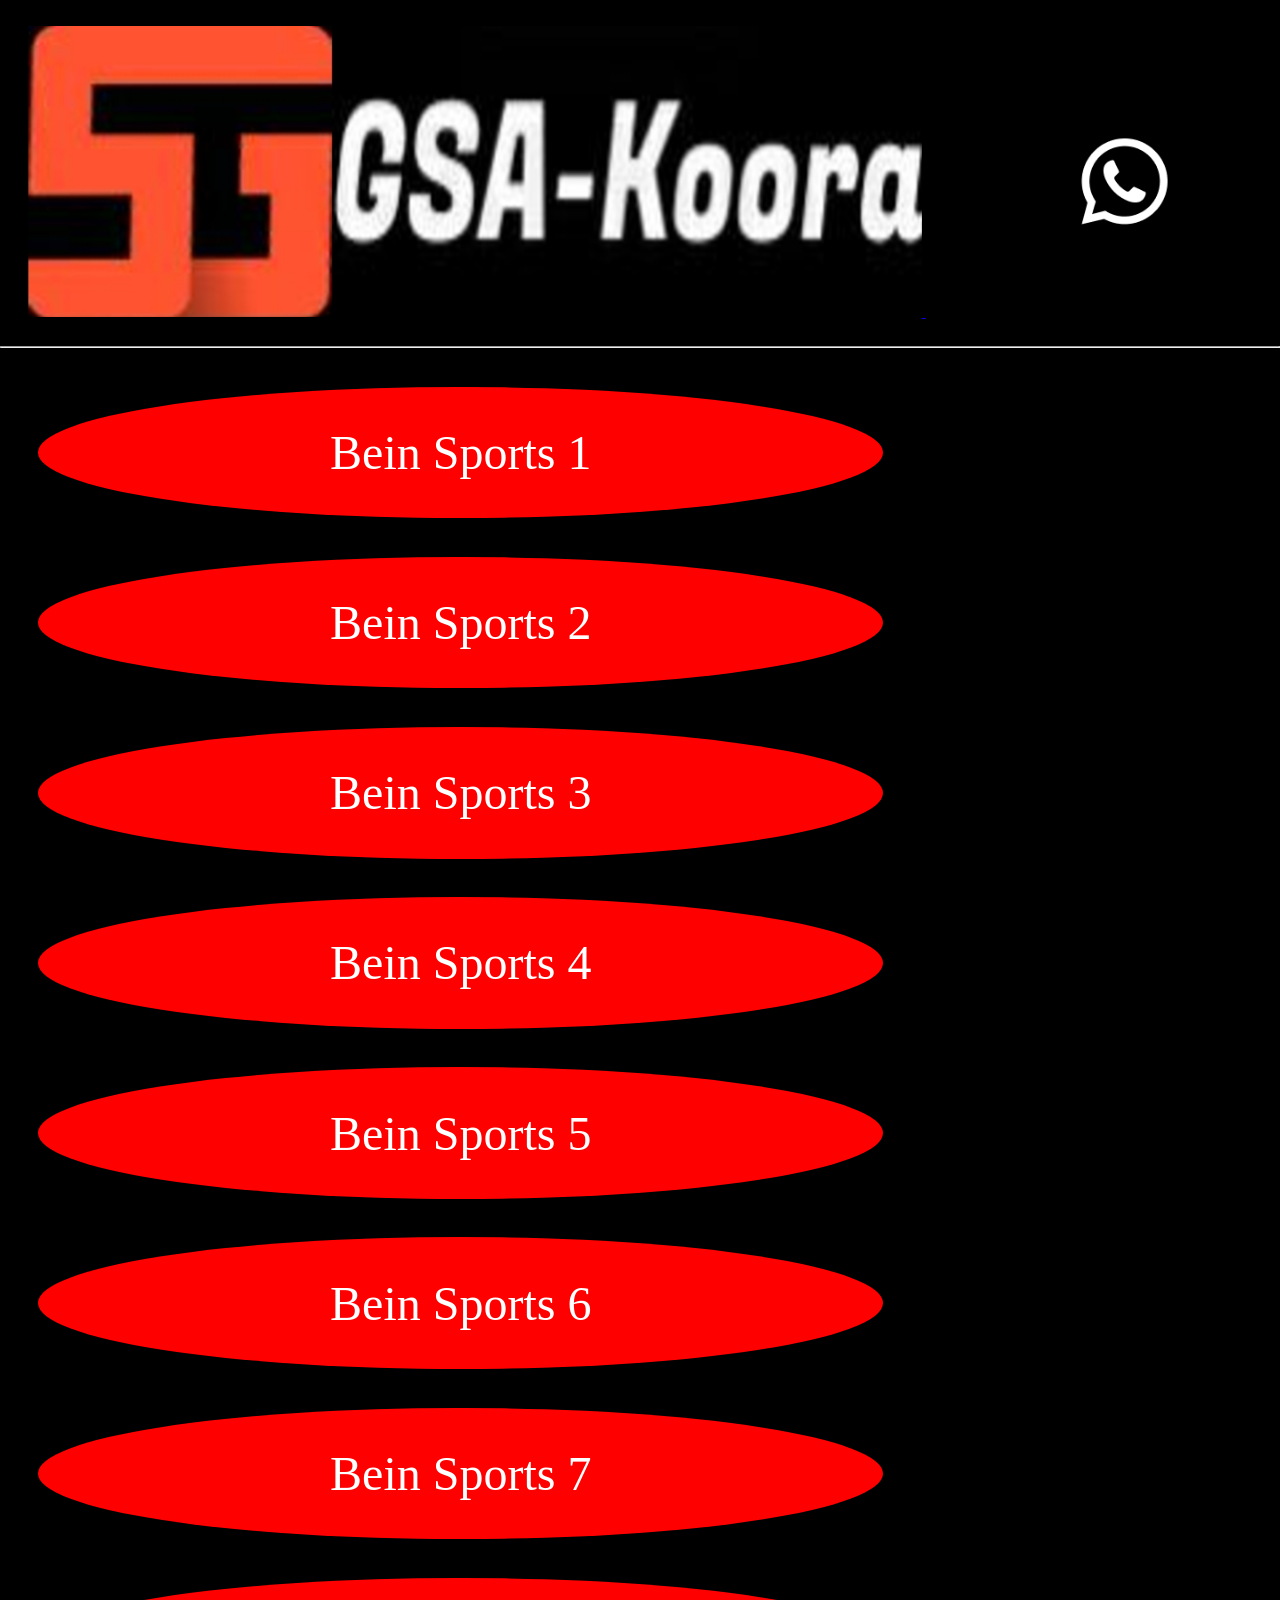
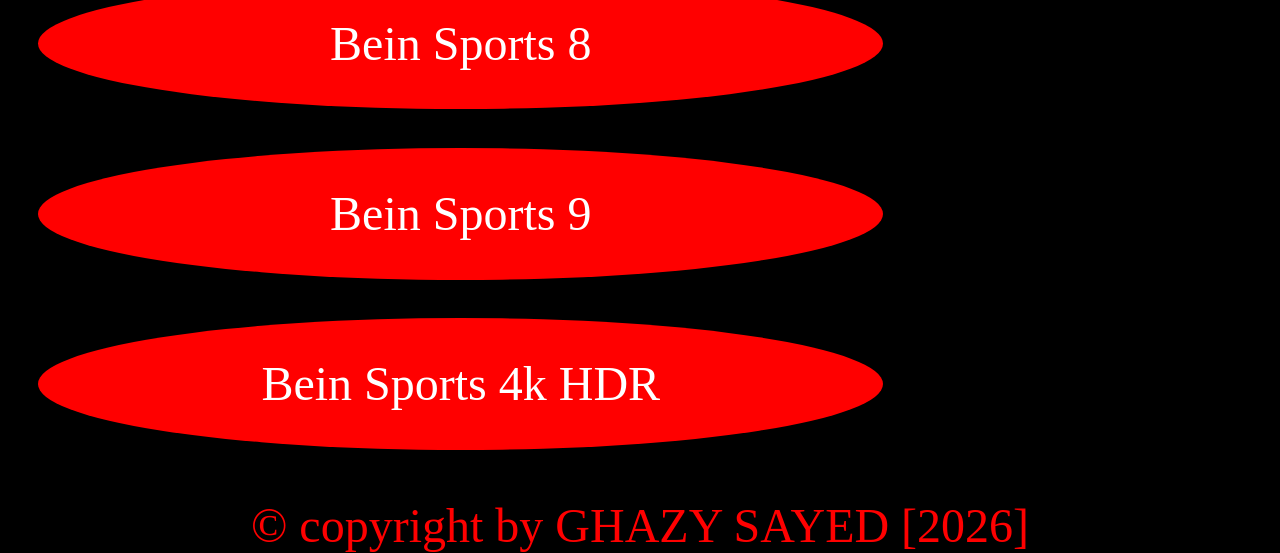
==== index.html @ 3c02e718 "Add files via upload" ====
<!DOCTYPE html>

<html lang="en" dir="ltr">
<head>
  <meta http-equiv="CONTENT-TYPE" content="text/html; charset=UTF-8">
  <title>GSA-Koora</title>
  <link rel="icon" href="logo.ico">
  <link rel="stylesheet" href="style.css">
  <meta name="author" content="GHAZY SAYED">
  <meta name="description" content="اهلا وسهلا بكم في افضل موقع لمشاهدة مباريات كرة القدم في الشرق الاوسط والوطن العربي">
  <meta charset="utf-8">
</head>
<body>
  
  <nav>
    <a href="bein.html">
      <img class="logo" src="logo.jpg">
         </a>
  
    <a href="https://wa.me/01288165680">
      <img class="contact" src="js3.webp">
         </a>
  </nav>
  
  <hr>
  
  <div>
     <a href="bein1.html" class="bein">Bein Sports 1</a>
     <a href="bein2.html" class="bein">Bein Sports 2</a>  
     <a href="bein3.html" class="bein">Bein Sports 3</a>
     <a href="bein4.html" class="bein">Bein Sports 4</a>
     <a href="bein5.html" class="bein">Bein Sports 5</a>
     <a href="bein6.html" class="bein">Bein Sports 6</a>
     <a href="bein7.html" class="bein">Bein Sports 7</a>
     <a href="bein8.html" class="bein">Bein Sports 8</a>
     <a href="bein9.html" class="bein">Bein Sports 9</a>
     <a href="bein4k.html" class="bein">Bein Sports 4k HDR</a>
       </div>
  <p class="copyright">© copyright by GHAZY SAYED [2026]</p>
</body>
</html>
---- style.css ----
body{
  background-color: black;
  margin: 0px;
  padding: 0px;
  border: 0px;
}
nav{
  height: 4%;
  background: black;
  width: 100%;
  margin: 2%;
}
.logo{
  height: 100%;
  width: 70%;
  text-align: center;
}
.contact{
  width: 15%;
  padding-left: 8%;
  padding-bottom: 3%;
}
div{
  height: 100%;
  justify-items: center;
}
hr{
  background: red;
}
.bein{
  background: red;
  color: white;
  display: grid;
  grid-area: 1/10;
  width: 60%;
  height: 20%;
  justify-content: center;
  align-items: center;
  padding: 3%;
  border: 3%;
  margin: 3%;
  border-radius: 50%;
  font-size: xxx-large;
  text-decoration: none;
}
.copyright{
  color: red;
  text-align: center;
  font-size: xxx-large;
  margin-bottom: 0px;
  padding-bottom: 0px;
}
.bein:hover{
  background: black;
  color: red;
  border: red 1px double;
}
.bein:visited{
  background: black;
  color: red;
}

@media (min-width : 1025) or (orientation : landscape) {
  body{
  background-color: black;
  margin: 0px;
  padding: 0px;
  border: 0px;
}
nav{
  height: 4%;
  background: black;
  width: 100%;
  margin: 2%;
}
.logo{
  height: 100%;
  width: 70%;
  text-align: center;
}
.contact{
  width: 15%;
  padding-left: 8%;
  padding-bottom: 3%;
}
div{
  height: 100%;
  justify-items: center;
}
hr{
  background: red;
}
.bein{
  background: red;
  color: white;
  display: grid;
  grid-area: 2/5;
  width: 60%;
  height: 20%;
  justify-content: center;
  align-items: center;
  padding: 3%;
  border: 3%;
  margin: 3%;
  border-radius: 50%;
  font-size: xxx-large;
  text-decoration: none;
}
.copyright{
  color: red;
  text-align: center;
  font-size: xxx-large;
  margin-bottom: 0px;
  padding-bottom: 0px;
}
.bein:hover{
  background: black;
  color: red;
  border: red 1px double;
}
.bein:visited{
  background: black;
  color: red;
}
}
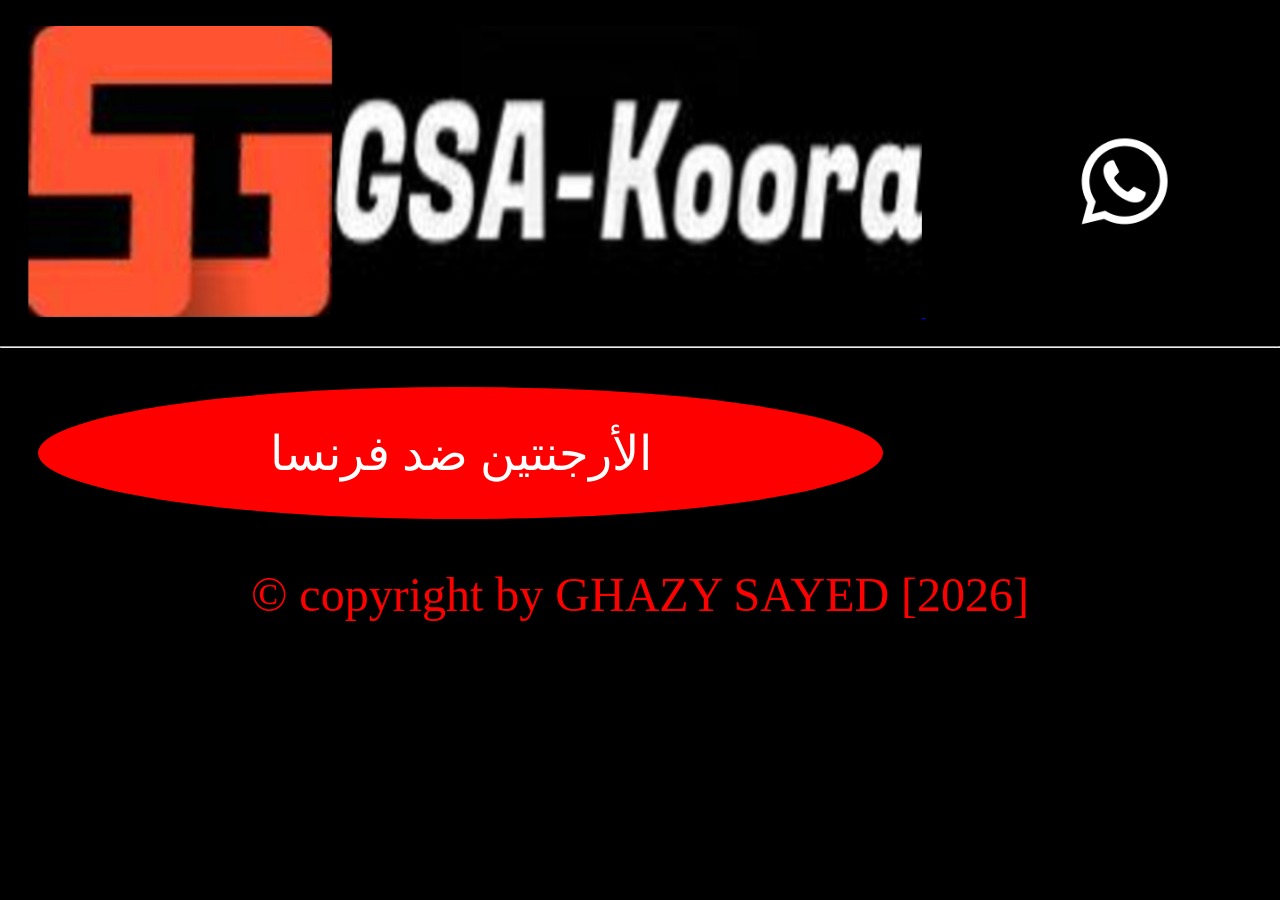
==== commit 96be62d1: "Add files via upload" ====
--- a/index.html
+++ b/index.html
@@ -25,17 +25,8 @@
   <hr>
   
   <div>
-     <a href="bein1.html" class="bein">Bein Sports 1</a>
-     <a href="bein2.html" class="bein">Bein Sports 2</a>  
-     <a href="bein3.html" class="bein">Bein Sports 3</a>
-     <a href="bein4.html" class="bein">Bein Sports 4</a>
-     <a href="bein5.html" class="bein">Bein Sports 5</a>
-     <a href="bein6.html" class="bein">Bein Sports 6</a>
-     <a href="bein7.html" class="bein">Bein Sports 7</a>
-     <a href="bein8.html" class="bein">Bein Sports 8</a>
-     <a href="bein9.html" class="bein">Bein Sports 9</a>
-     <a href="bein4k.html" class="bein">Bein Sports 4k HDR</a>
-       </div>
+     <a href="https://fabor-tv-player.me/hard/2908c7d4425d87350.html?match=4773219" class="bein">الأرجنتين ضد فرنسا</a>
+     </div>
   <p class="copyright">© copyright by GHAZY SAYED [2026]</p>
 </body>
 </html>
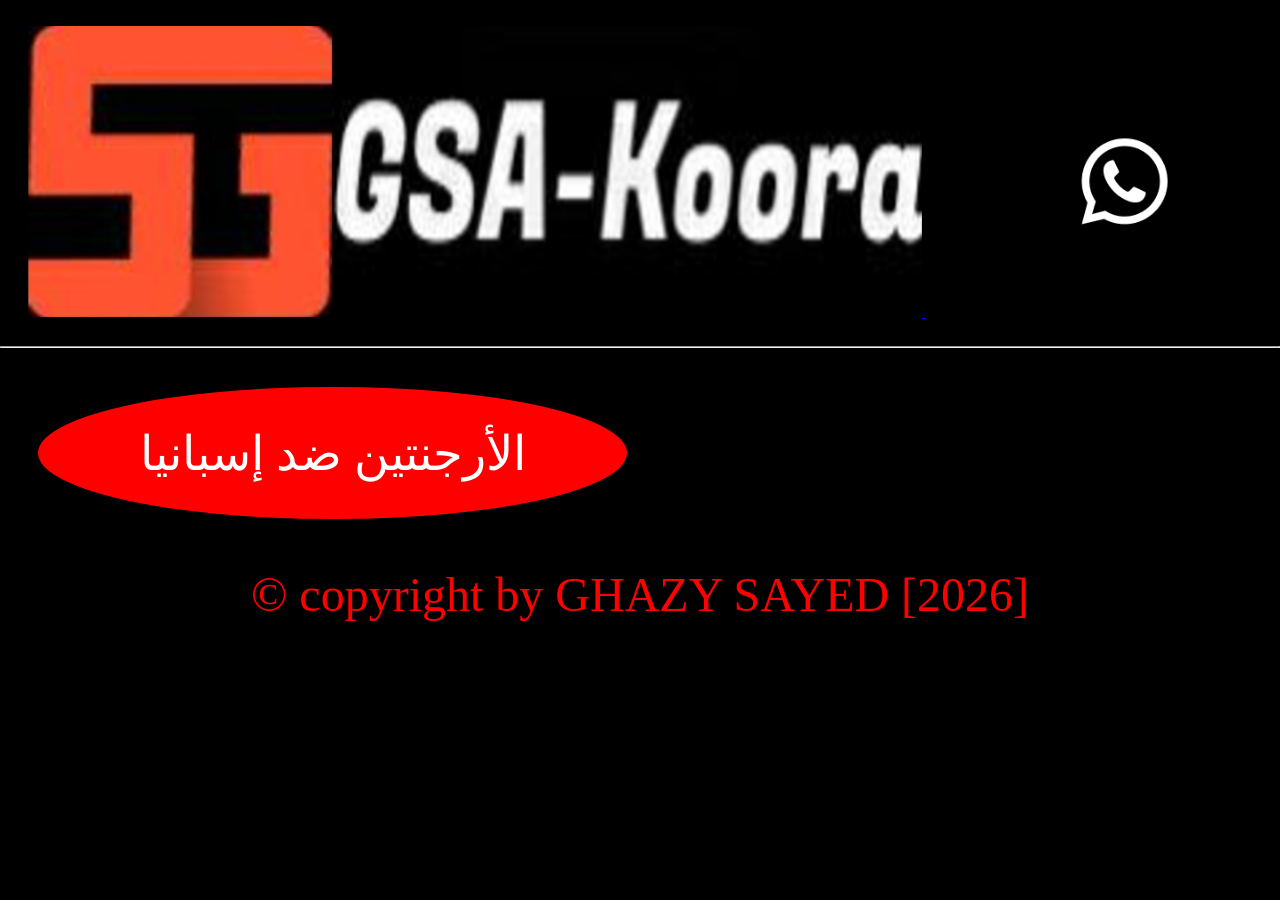
==== commit d648a13e: "Add files via upload" ====
--- a/index.html
+++ b/index.html
@@ -25,7 +25,7 @@
   <hr>
   
   <div>
-     <a href="https://fabor-tv-player.me/hard/2908c7d4425d87350.html?match=4773219" class="bein">الأرجنتين ضد فرنسا</a>
+     <a href="https://fabor-tv-player.me/hard/2908c7d4425d87350.html?match=4773219" class="bein">الأرجنتين ضد إسبانيا</a>
      </div>
   <p class="copyright">© copyright by GHAZY SAYED [2026]</p>
 </body>
--- a/style.css
+++ b/style.css
@@ -68,7 +68,7 @@
   border: 0px;
 }
 nav{
-  height: 4%;
+  height: 2%;
   background: black;
   width: 100%;
   margin: 2%;
@@ -95,7 +95,7 @@
   color: white;
   display: grid;
   grid-area: 2/5;
-  width: 60%;
+  width: 40%;
   height: 20%;
   justify-content: center;
   align-items: center;
@@ -118,8 +118,4 @@
   color: red;
   border: red 1px double;
 }
-.bein:visited{
-  background: black;
-  color: red;
-}
 }
